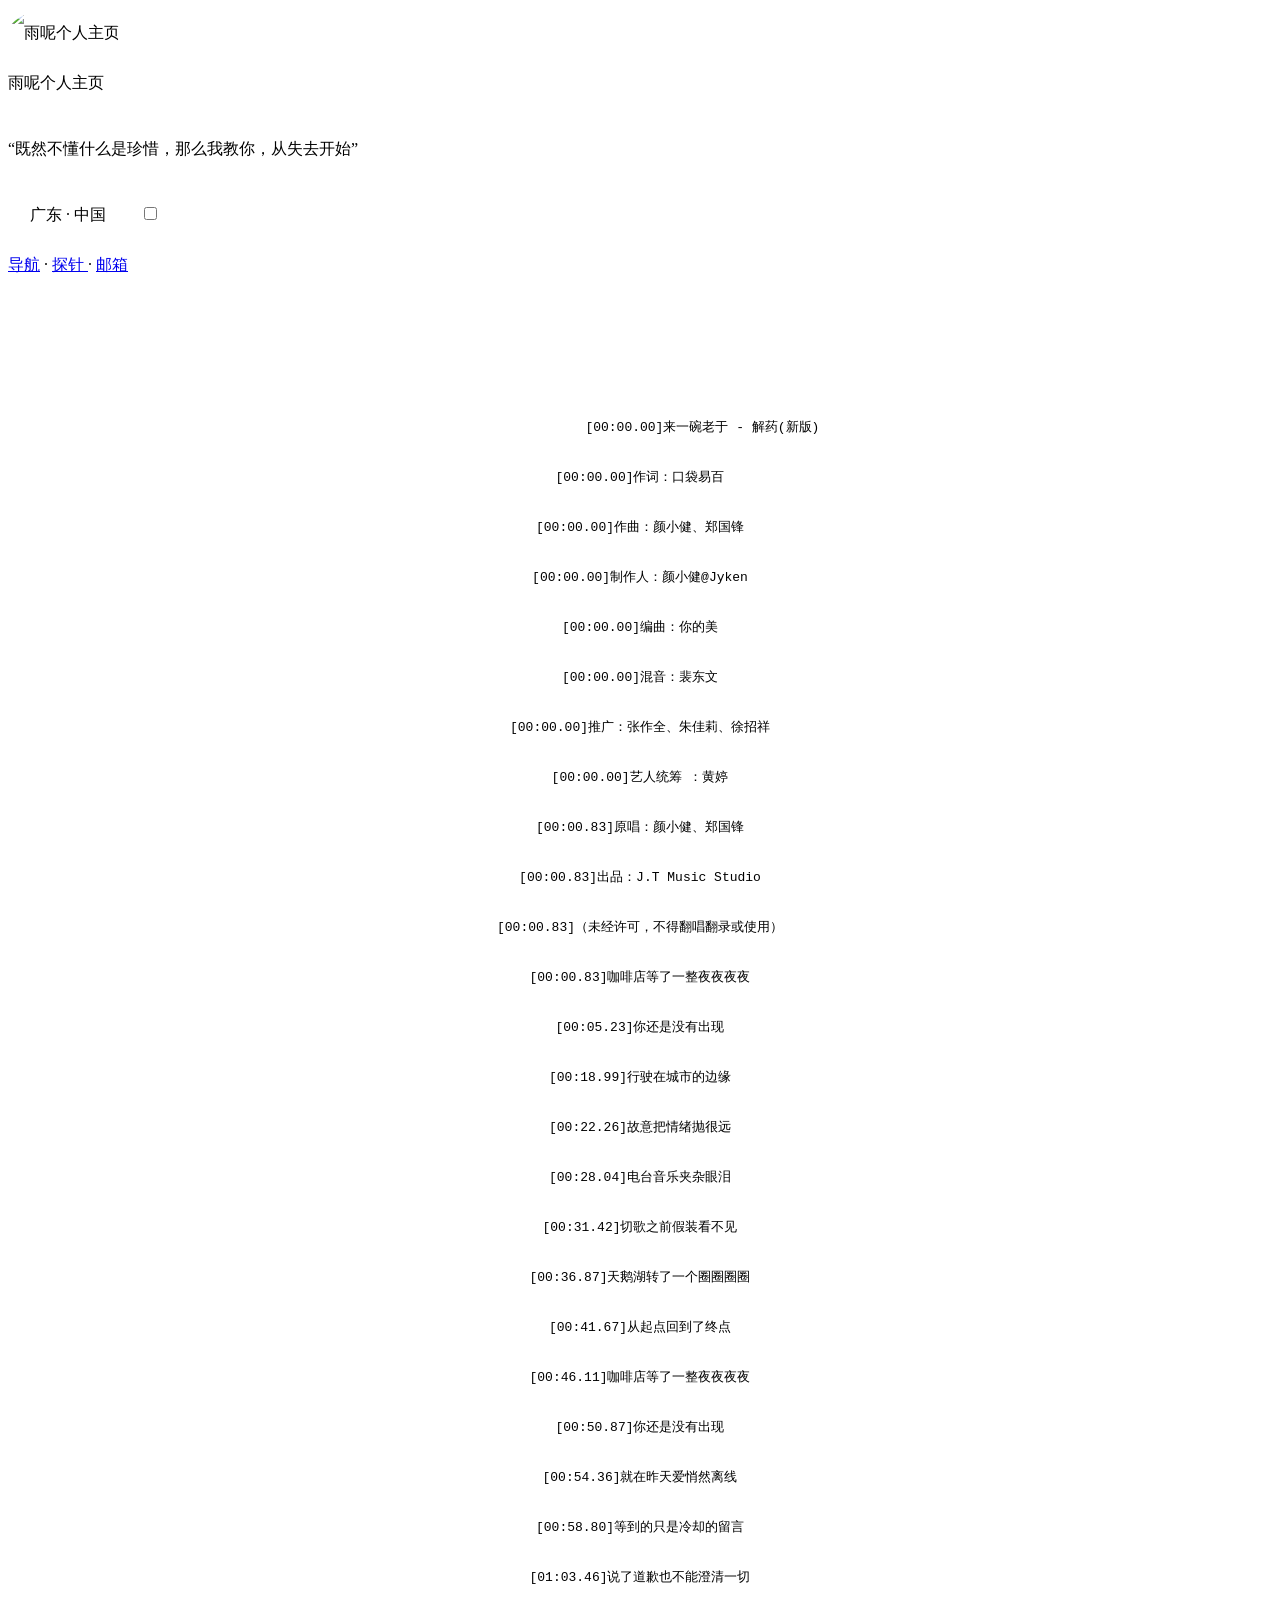
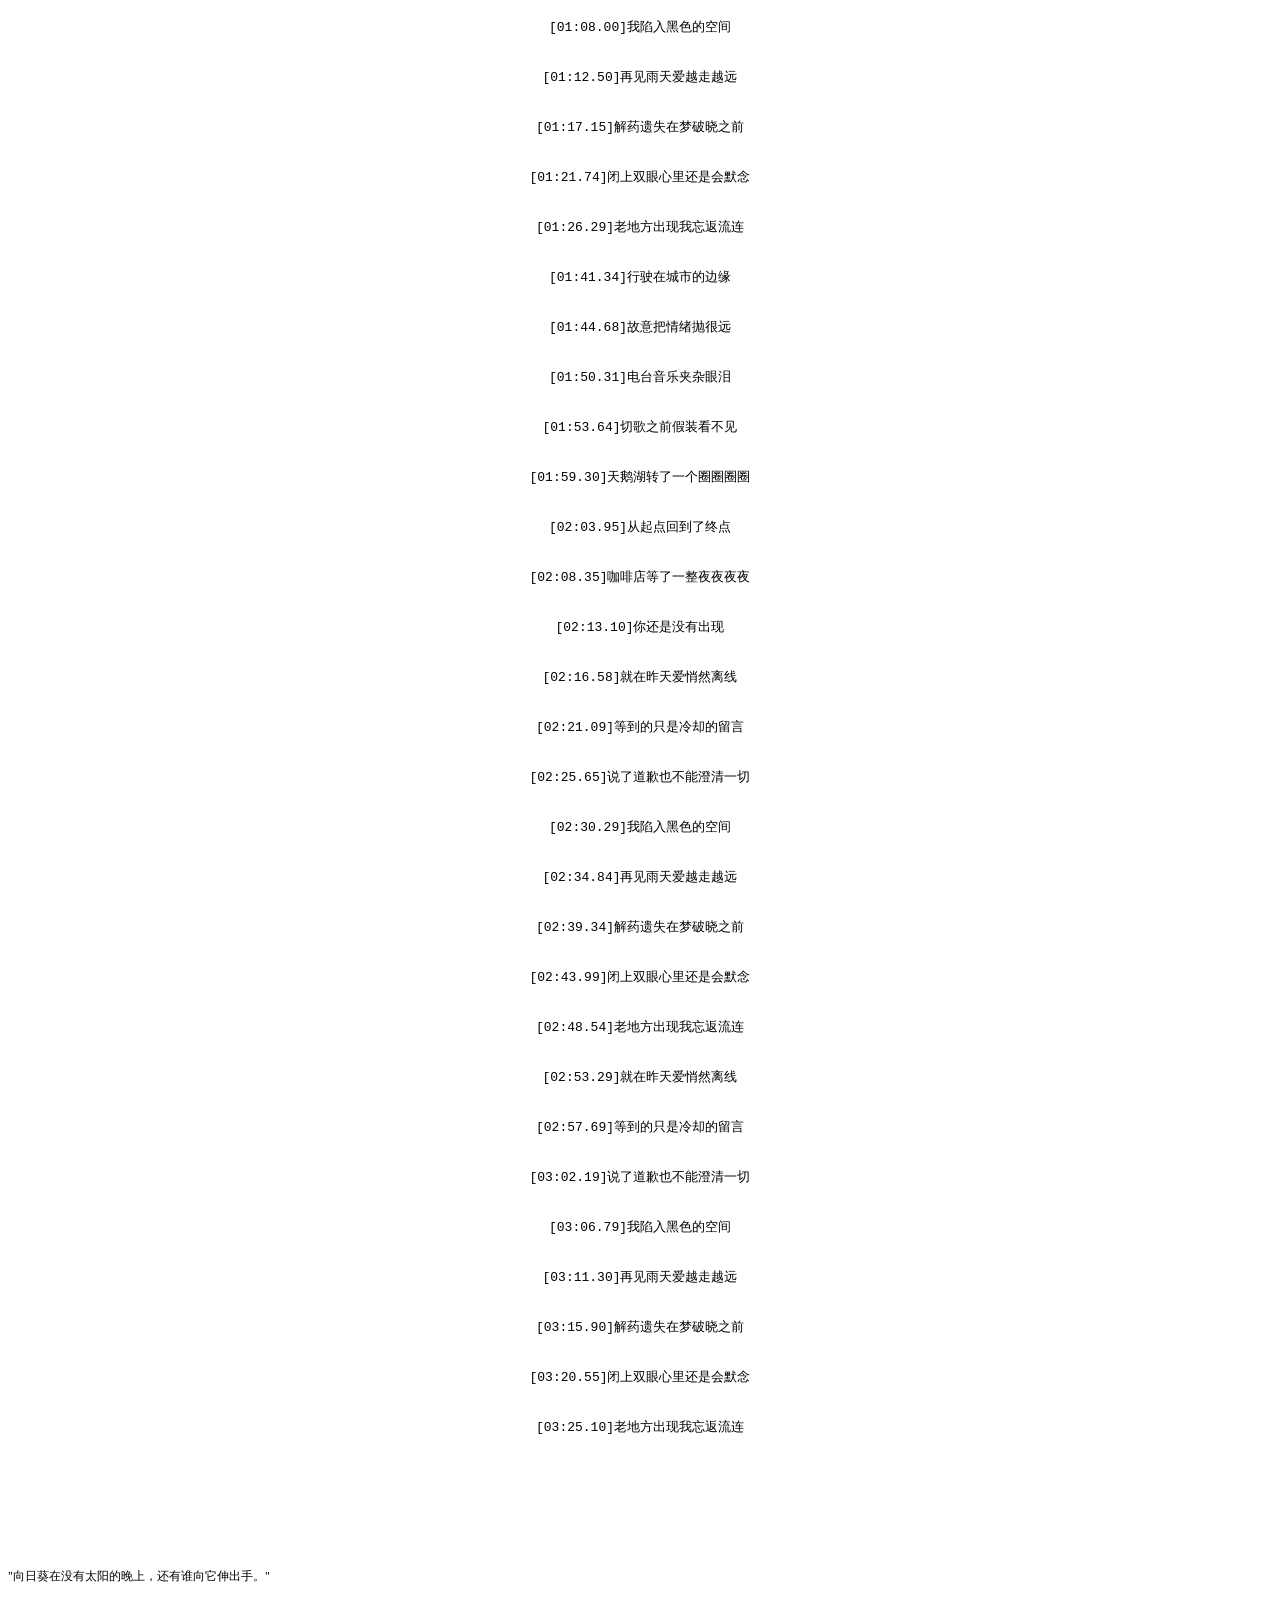
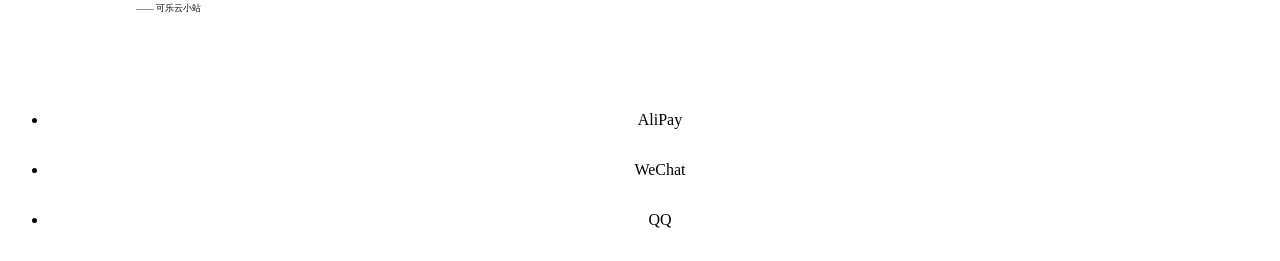
==== index.html @ 49af2681 "test" ====
<!DOCTYPE html>
<html lang="zh-CN" translate="no">
<head>
    <meta charset="utf-8">
    <meta name="viewport" content="initial-scale=0.9, maximum-scale=1.0, minimum-scale=0.9, user-scalable=0, width=device-width">
    <meta itemprop="name" content="雨呢个人主页">

    <meta itemprop="image" content="https://q1.qlogo.cn/headimg_dl?dst_uin=149749000&spec=100" />
    <meta name="description" itemprop="description" content="向日葵在没有太阳的晚上，还有谁向它伸出手。" />

    <script src="./jquery.3.3.1.min.js"></script>
    <script src="./script.js" type="text/javascript"></script>

    <link rel="apple-touch-icon" href="/logo.png">
    <link rel="shortcut icon" type="image/ico" href="/logo.png">

    <link rel="preconnect" href="https://clun.top" />
    <link rel="stylesheet" href="./style.css" media="screen" type="text/css">
    <link rel="bookmark" href="//fastly.jsdelivr.net/gh/cluntop/sh@main/logo.png">
    <link rel="apple-touch-icon" sizes="180x180" href="//fastly.jsdelivr.net/gh/cluntop/sh@main/logo.png">
    <!-- <link rel="shortcut icon" type="image/ico" href="//fastly.jsdelivr.net/gh/cluntop/sh@main/logo.ico"> -->

    <meta property="og:title" content="雨呢主页">
    <meta property="og:type" content="website">
    <meta property="og:image" content="./favicon.ico">
    <meta property="og:description" content="雨呢个人主页" />
    <meta property="og:image" content="//fastly.jsdelivr.net/gh/cluntop/sh@main/logo.png">
    <meta name="format-detection" content="telephone=no">
    <meta name="format-detection" content="date=no">
    <meta name="format-detection" content="address=no">
    <meta name="description" content="雨呢主页 - 雨呢个人主页.">
    <meta name="keywords" content="雨呢主页,雨呢个人主页,雨呢网盘 - 疯子社网盘 - 雨呢网盘,聚合大全,资源大全.">

    <script>
        $(document).ready(function () {
            var t1 = performance.now();
            if (typeof t1 != "undefined") { document.getElementById("time").innerHTML = " 页面加载耗时 " + Math.round(t1) + " 毫秒 "; }
        });
    </script>

<script>
    jQuery(document).ready(function() {
    var QRBox   =   $('#QRBox');
    var MainBox =   $('#MainBox');
    var AliPayQR    =   '/Tool/skm/zfbpay.png';
    var WeChanQR    =   '/Tool/skm/wxpay.png';
    var QQQR        =   "/Tool/skm/qqpay.png";



    function showQR(QR) {
        if (QR) {
            MainBox.css('background-image','url('+QR+')');
        }
        $('#DonateText,#donateBox,#github').addClass('blur');
        QRBox.fadeIn(300,function(argument) {
            MainBox.addClass('showQR');
        });
    }

    $('#donateBox>li').click(function(event) {
        var thisID  =   $(this).attr('id');
    if (thisID === 'AliPay') {
            showQR(AliPayQR);
        } else if (thisID === 'WeChat') {
            showQR(WeChanQR);
        } else if (thisID === 'QQ') {
            showQR(QQQR);

        }
    });

    MainBox.click(function(event) {
        MainBox.removeClass('showQR').addClass('hideQR');
        setTimeout (function(a) {
            QRBox.fadeOut(300,function(argument) {
                MainBox.removeClass('hideQR');
            });
            $('#DonateText,#donateBox,#github').removeClass('blur');
        },600);

    });
});
</script>


   <style>
        .zuobiao i {
            line-height: 1.8;
            margin-right: 6px;
            vertical-align: middle;
            background-image: url(./zuobiao.svg);
            background-size: 100%;
            width: 16px;
            height: 16px;
            display: inline-block;
            margin-top: -2px;
        }

    </style>
    <style>
     .user-warp img {
            width:70px;
            border-radius:100%;
           }

/*.dark-theme .user-warp img {
            width:70px;
            border-radius:100%;
            animation: light 5s ease-in-out infinite;
            transition: 0.5s;}*/



        @keyframes light {
 0%{box-shadow: 0 0 4px #f00;}
 25%{box-shadow: 0 0 5px #0f0;}
 50%{box-shadow: 0 0 4px #00f;}
 75%{box-shadow: 0 0 5px #0f0;}
 100%{box-shadow: 0 0 4px #f00;}
}
      </style>

    <meta charset="utf-8">
    <meta name="viewport" content="width=device-width, initial-scale=1">
    <meta name="referrer" content="same-origin">
    <meta name="generator" content="雨呢主页">
    <meta name="theme-color" content="#000000">
    <meta name="google" content="notranslate">


    <title>雨呢主页 |ヽ(´ω`)ﾉ☔️ | ◔‸◔? | </title>

</head>

<body>


<div class="wrapper">
<header>
    <nav class="navbar" id="mobile-toggle-theme">
        <div class="container"></div>
    </nav>

</header>

    <div class="main">

        <div class="container">
            <div class="intro" style=" line-height: 50px">
                <div class="user-warp img"><img src="//fastly.jsdelivr.net/gh/cluntop/sh@main/logo.png" alt="雨呢个人主页"></div>
                <div class="nickname">雨呢个人主页</div>
                <div class="description">
                    <p>“既然不懂什么是珍惜，那么我教你，从失去开始”</p>

                </div>


                <div class="zuobiao">
                    <i class="ico_map"></i>广东 · 中国
                    <span style="margin-left: 30px">
                            <input id="switch_default" type="checkbox" class="switch_default">
                            <label for="switch_default" class="toggleBtn"></label></span>
                </div>



                <div class="menu navbar-right links">

                    <!-- 获取页面列表 -->

                    <a class="menu-item" href="//www.clun.top">
                    导航</a> ·


                    <a href="//up.clun.top">
                      探针
                    </a> ·


                    <a href="mailto:clun@duck.com">
                      邮箱
                    </a>

                    <div id="time"></div>



<center>

<div id="header">
</div>
<div id="main">
    <div class="demo">



        <div id="player3" class="aplayer">
            <pre class="aplayer-lrc-content">


                [00:00.00]来一碗老于 - 解药(新版)
[00:00.00]作词：口袋易百
[00:00.00]作曲：颜小健、郑国锋
[00:00.00]制作人：颜小健@Jyken
[00:00.00]编曲：你的美
[00:00.00]混音：裴东文
[00:00.00]推广：张作全、朱佳莉、徐招祥
[00:00.00]艺人统筹 ：黄婷
[00:00.83]原唱：颜小健、郑国锋
[00:00.83]出品：J.T Music Studio
[00:00.83]（未经许可，不得翻唱翻录或使用）
[00:00.83]咖啡店等了一整夜夜夜夜
[00:05.23]你还是没有出现
[00:18.99]行驶在城市的边缘
[00:22.26]故意把情绪抛很远
[00:28.04]电台音乐夹杂眼泪
[00:31.42]切歌之前假装看不见
[00:36.87]天鹅湖转了一个圈圈圈圈
[00:41.67]从起点回到了终点
[00:46.11]咖啡店等了一整夜夜夜夜
[00:50.87]你还是没有出现
[00:54.36]就在昨天爱悄然离线
[00:58.80]等到的只是冷却的留言
[01:03.46]说了道歉也不能澄清一切
[01:08.00]我陷入黑色的空间
[01:12.50]再见雨天爱越走越远
[01:17.15]解药遗失在梦破晓之前
[01:21.74]闭上双眼心里还是会默念
[01:26.29]老地方出现我忘返流连
[01:41.34]行驶在城市的边缘
[01:44.68]故意把情绪抛很远
[01:50.31]电台音乐夹杂眼泪
[01:53.64]切歌之前假装看不见
[01:59.30]天鹅湖转了一个圈圈圈圈
[02:03.95]从起点回到了终点
[02:08.35]咖啡店等了一整夜夜夜夜
[02:13.10]你还是没有出现
[02:16.58]就在昨天爱悄然离线
[02:21.09]等到的只是冷却的留言
[02:25.65]说了道歉也不能澄清一切
[02:30.29]我陷入黑色的空间
[02:34.84]再见雨天爱越走越远
[02:39.34]解药遗失在梦破晓之前
[02:43.99]闭上双眼心里还是会默念
[02:48.54]老地方出现我忘返流连
[02:53.29]就在昨天爱悄然离线
[02:57.69]等到的只是冷却的留言
[03:02.19]说了道歉也不能澄清一切
[03:06.79]我陷入黑色的空间
[03:11.30]再见雨天爱越走越远
[03:15.90]解药遗失在梦破晓之前
[03:20.55]闭上双眼心里还是会默念
[03:25.10]老地方出现我忘返流连

            </pre>
        </div>
    </div>
</div>
<script>
    var ap3 = new APlayer({
        element: document.getElementById('player3'),//样式1
        narrow: false,
        autoplay: false,
        showlrc: true,
        music: {
            title: '解药(新版)',
            author: '来一碗老于',
            url: './bgm.mp3',
            pic: 'tm.png'
        }
    });
    ap3.init();
</script>

    </center>















    <!------------------------------------------------------------------------------------------->







    <!------------------------------------------------------------------------------------------->
                </div>
               <div style=" line-height: 20px;font-size: 9pt;">
                    <p>"向日葵在没有太阳的晚上，还有谁向它伸出手。"</p>
                        <p style="margin-left: 8rem;font-size: 8pt;"><small>—— 可乐云小站</small></p>


                </div>

        <br>
                 <center>
    <ul id="donateBox" class="list pos-f tr3">
        <li id="AliPay">AliPay</li>
        <li id="WeChat">WeChat</li>
        <li id="QQ">QQ</li>

    </ul>
    <div id="QRBox" class="pos-f left-100">
        <div id="MainBox"></div>
    </div>
</center>


            </div>


        </div>

</div>

<footer id="footer" class="footer">

         <div class="stars">
        <div class="star"></div>
        <div class="star"></div>
        <div class="star"></div>
        <div class="star"></div>
        <div class="star"></div>
        <div class="star"></div>
        <div class="star"></div>
        <div class="star"></div>
        <div class="star"></div>
        <div class="star"></div>
        <div class="star"></div>
        <div class="star"></div>
        <div class="star"></div>
        <div class="star"></div>
        <div class="star"></div>
        <div class="star"></div>
        <div class="star"></div>
        <div class="star"></div>
        <div class="star"></div>
        <div class="star"></div>
        <div class="star"></div>
        <div class="star"></div>
        <div class="star"></div>
        <div class="star"></div>
        <div class="star"></div>
        <div class="star"></div>
        <div class="star"></div>
        <div class="star"></div>
        <div class="star"></div>
        <div class="star"></div>
        <div class="star"></div>
        <div class="star"></div>
        <div class="star"></div>
        <div class="star"></div>
        <div class="star"></div>
        <div class="star"></div>
        <div class="star"></div>
        <div class="star"></div>
        <div class="star"></div>
        <div class="star"></div>
        <div class="star"></div>
        <div class="star"></div>
        <div class="star"></div>
        <div class="star"></div>
        <div class="star"></div>
        <div class="star"></div>
        <div class="star"></div>
        <div class="star"></div>
        <div class="star"></div>
        <div class="star"></div>
    </div>

        <!------------------------------------------------------------------------------------------->



</footer>
</div>

<!--
    <div id="root">
    <div id="time"></div>
    <a href="https://www.similarweb.com/zh/website/clun.top" target="linkg_blank" class="pointer">网站流量查询</a>
-->

</body>

</html>
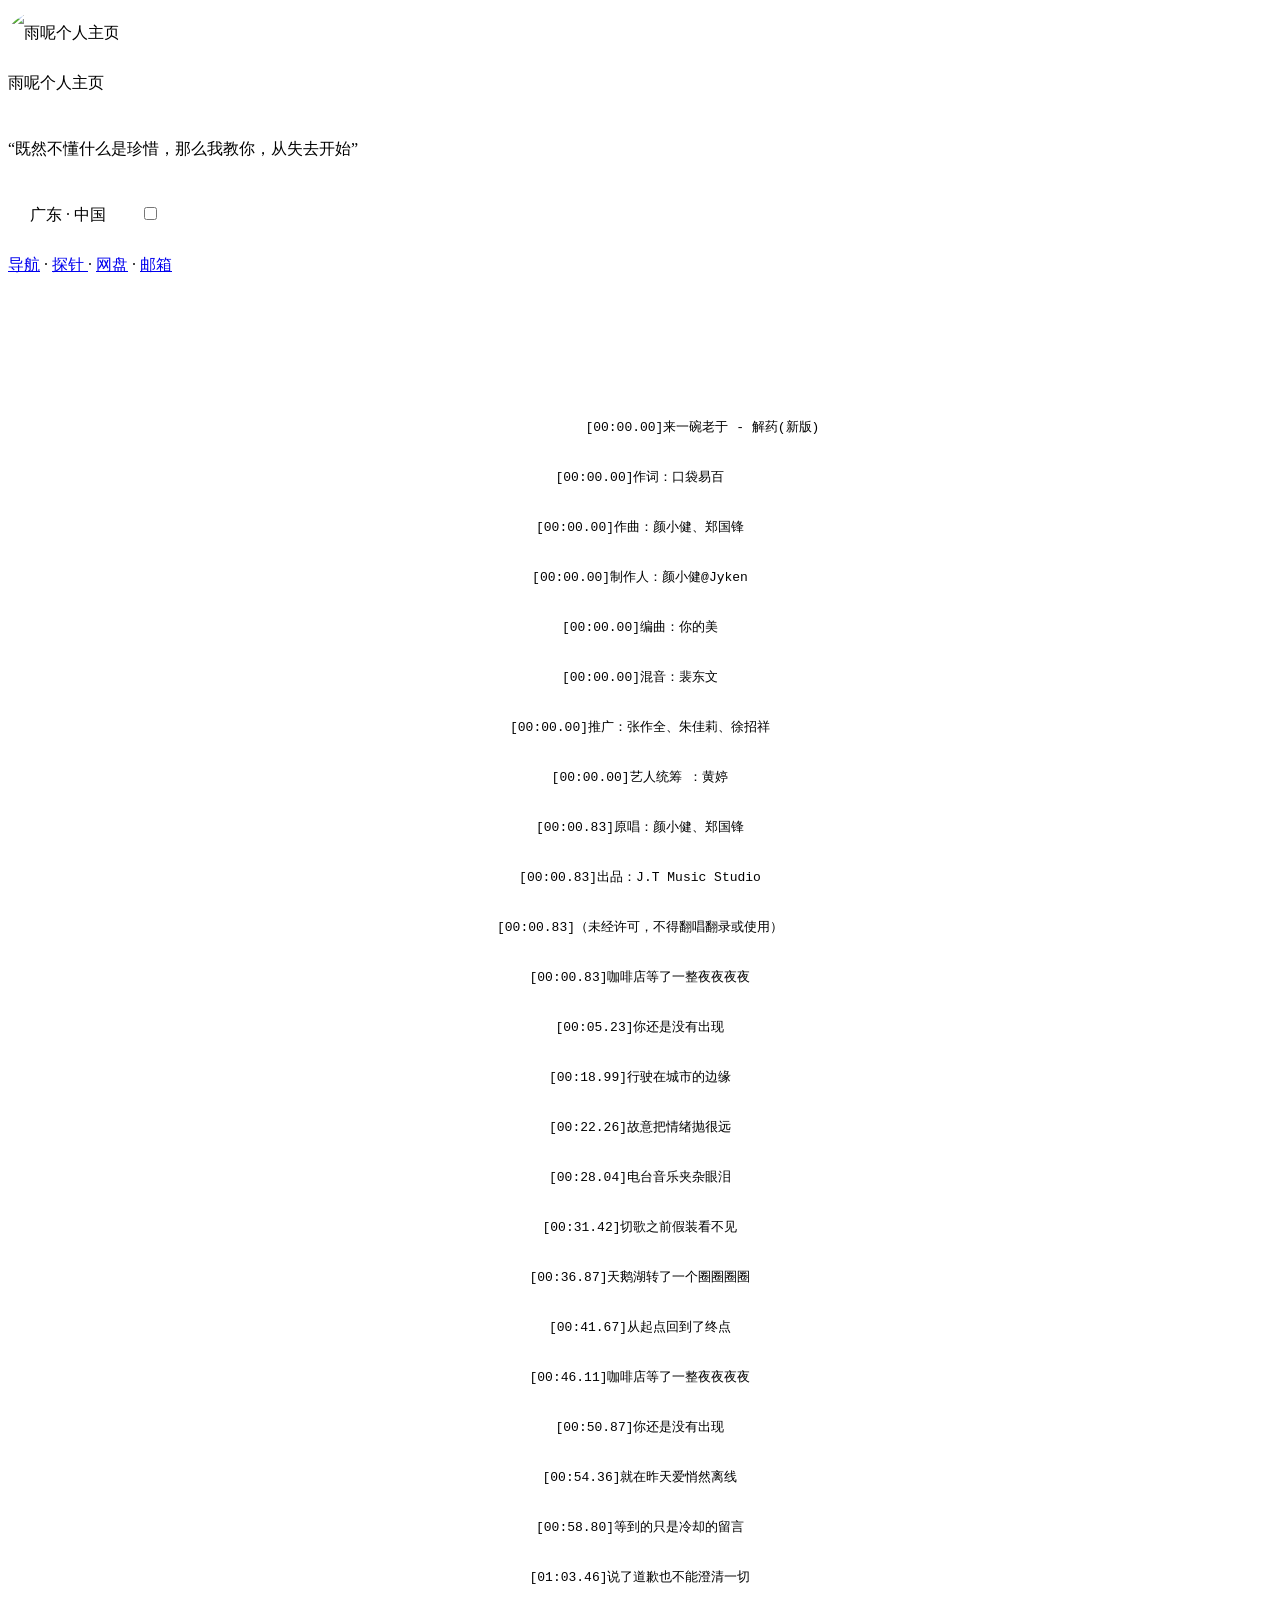
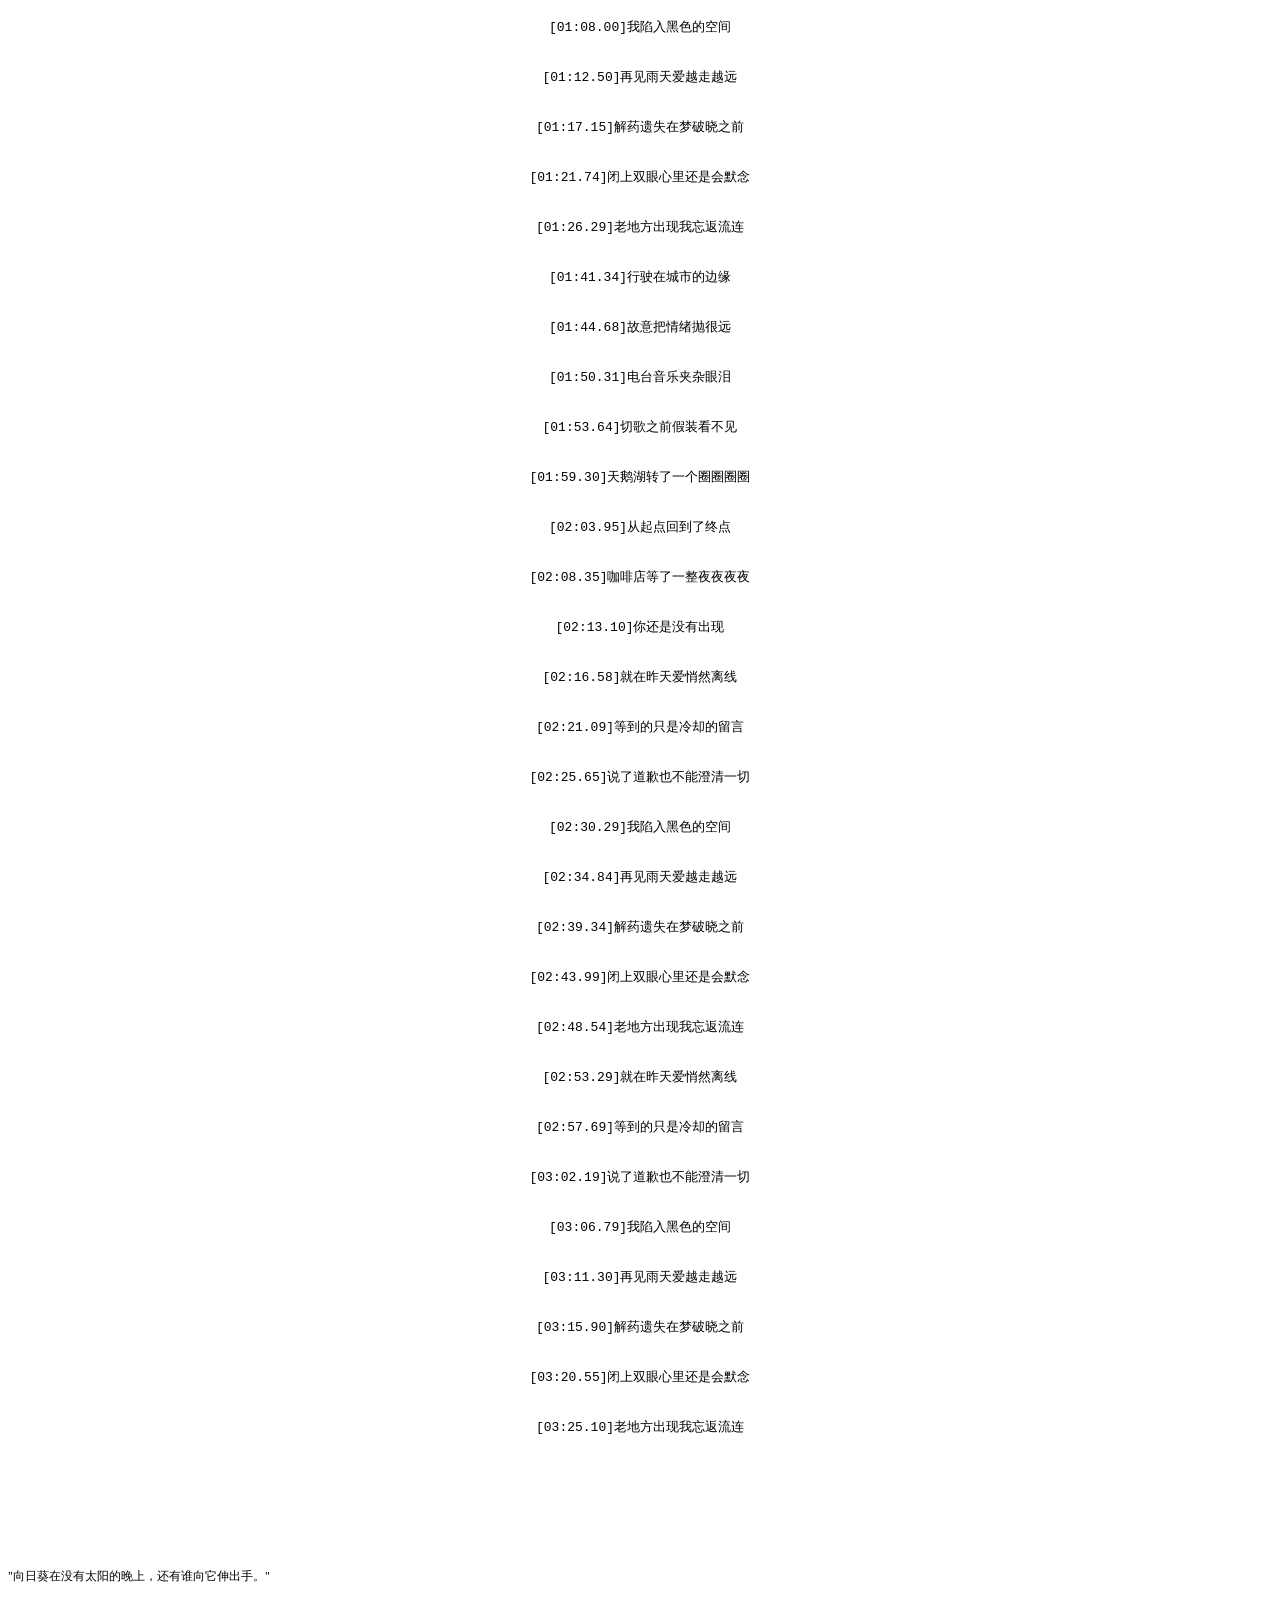
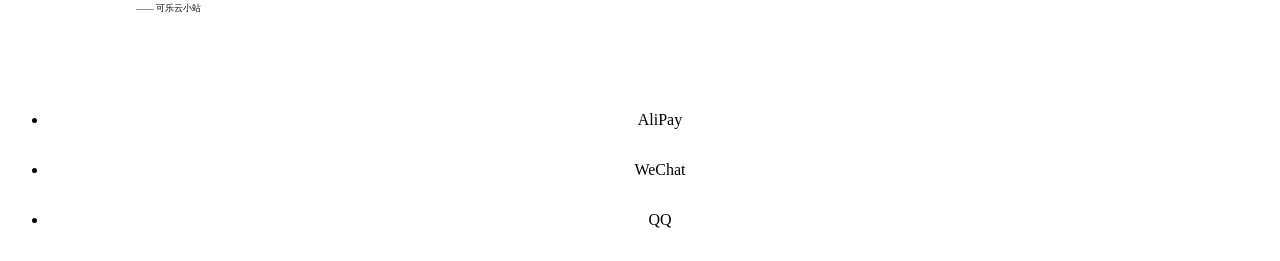
==== commit 4fb80096: "测试 1" ====
--- a/index.html
+++ b/index.html
@@ -45,7 +45,6 @@
     var AliPayQR    =   '/Tool/skm/zfbpay.png';
     var WeChanQR    =   '/Tool/skm/wxpay.png';
     var QQQR        =   "/Tool/skm/qqpay.png";
-
 
 
     function showQR(QR) {
@@ -176,6 +175,8 @@
                     <a href="//up.clun.top">
                       探针
                     </a> ·
+
+<a href="//pan.clun.top">网盘</a> ·
 
 
                     <a href="mailto:clun@duck.com">
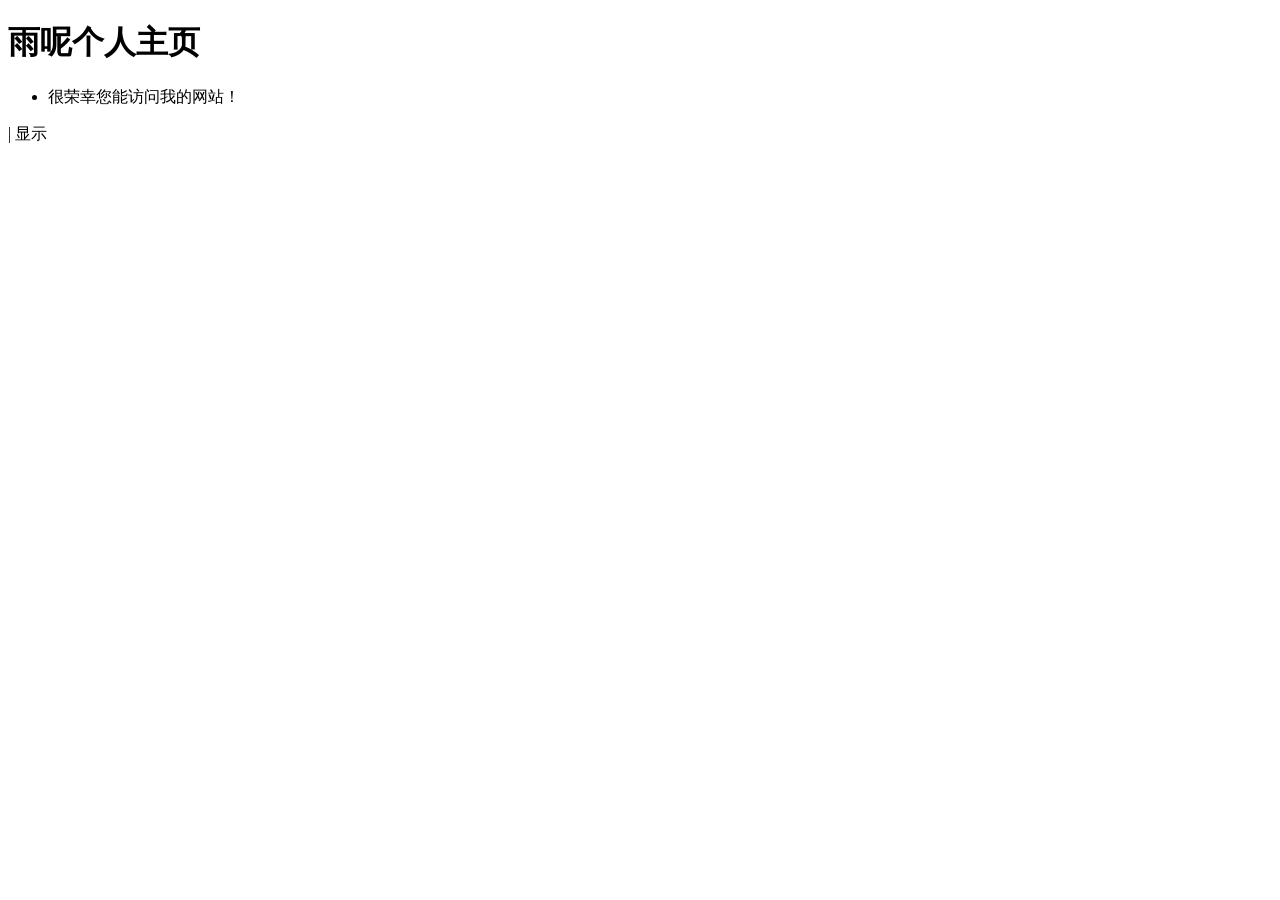
==== commit 140afb0c: "Merge branch 'cluntop:main' into main" ====
--- a/index.html
+++ b/index.html
@@ -1,401 +1,45 @@
 <!DOCTYPE html>
-<html lang="zh-CN" translate="no">
+<html lang="zh-CN">
+
 <head>
-    <meta charset="utf-8">
-    <meta name="viewport" content="initial-scale=0.9, maximum-scale=1.0, minimum-scale=0.9, user-scalable=0, width=device-width">
-    <meta itemprop="name" content="雨呢个人主页">
 
-    <meta itemprop="image" content="https://q1.qlogo.cn/headimg_dl?dst_uin=149749000&spec=100" />
-    <meta name="description" itemprop="description" content="向日葵在没有太阳的晚上，还有谁向它伸出手。" />
+    <meta charset="UTF-8">
+    <meta name="viewport" content="width=device-width, initial-scale=1">
+    <title>雨呢个人主页,雨呢主页,TVBox,接口</title>
 
-    <script src="./jquery.3.3.1.min.js"></script>
-    <script src="./script.js" type="text/javascript"></script>
+    <link rel="preload" href="./js/index.css" as="style" onload="this.onload=null;this.rel='stylesheet'">
+    <noscript><link rel="stylesheet" type="text/css" href="./js/index.css" as="style"></noscript>
+    <link rel="icon" type="image/ico" href="//gh.clun.top/gh/cluntop/sh@main/img/logo.png">
 
-    <link rel="apple-touch-icon" href="/logo.png">
-    <link rel="shortcut icon" type="image/ico" href="/logo.png">
+    <meta name="keywords" content="雨呢主页,雨呢个人主页,雨呢网盘,疯子社网盘,聚合大全,资源大全,TVBox,接口">
+    <meta name="description" content="雨呢主页 - 雨呢个人主页.">
 
-    <link rel="preconnect" href="https://clun.top" />
-    <link rel="stylesheet" href="./style.css" media="screen" type="text/css">
-    <link rel="bookmark" href="//fastly.jsdelivr.net/gh/cluntop/sh@main/logo.png">
-    <link rel="apple-touch-icon" sizes="180x180" href="//fastly.jsdelivr.net/gh/cluntop/sh@main/logo.png">
-    <!-- <link rel="shortcut icon" type="image/ico" href="//fastly.jsdelivr.net/gh/cluntop/sh@main/logo.ico"> -->
+    <meta property="og:title" content="雨呢主页 - TVBox 接口">
+    <meta property="og:type" content="profile">
+    <meta property="og:description" content="雨呢个人主页,雨呢主页,TVBox,接口" />
+    <meta property="og:image" content="//gh.clun.top/gh/cluntop/sh@main/img/logo.png">
+    <meta property="og:url" content="https://clun.top/">
+    <meta property="og:locale" content="zh-CN">
 
-    <meta property="og:title" content="雨呢主页">
-    <meta property="og:type" content="website">
-    <meta property="og:image" content="./favicon.ico">
-    <meta property="og:description" content="雨呢个人主页" />
-    <meta property="og:image" content="//fastly.jsdelivr.net/gh/cluntop/sh@main/logo.png">
-    <meta name="format-detection" content="telephone=no">
-    <meta name="format-detection" content="date=no">
-    <meta name="format-detection" content="address=no">
-    <meta name="description" content="雨呢主页 - 雨呢个人主页.">
-    <meta name="keywords" content="雨呢主页,雨呢个人主页,雨呢网盘 - 疯子社网盘 - 雨呢网盘,聚合大全,资源大全.">
-
-    <script>
-        $(document).ready(function () {
-            var t1 = performance.now();
-            if (typeof t1 != "undefined") { document.getElementById("time").innerHTML = " 页面加载耗时 " + Math.round(t1) + " 毫秒 "; }
-        });
-    </script>
-
-<script>
-    jQuery(document).ready(function() {
-    var QRBox   =   $('#QRBox');
-    var MainBox =   $('#MainBox');
-    var AliPayQR    =   '/Tool/skm/zfbpay.png';
-    var WeChanQR    =   '/Tool/skm/wxpay.png';
-    var QQQR        =   "/Tool/skm/qqpay.png";
-
-
-    function showQR(QR) {
-        if (QR) {
-            MainBox.css('background-image','url('+QR+')');
-        }
-        $('#DonateText,#donateBox,#github').addClass('blur');
-        QRBox.fadeIn(300,function(argument) {
-            MainBox.addClass('showQR');
-        });
-    }
-
-    $('#donateBox>li').click(function(event) {
-        var thisID  =   $(this).attr('id');
-    if (thisID === 'AliPay') {
-            showQR(AliPayQR);
-        } else if (thisID === 'WeChat') {
-            showQR(WeChanQR);
-        } else if (thisID === 'QQ') {
-            showQR(QQQR);
-
-        }
-    });
-
-    MainBox.click(function(event) {
-        MainBox.removeClass('showQR').addClass('hideQR');
-        setTimeout (function(a) {
-            QRBox.fadeOut(300,function(argument) {
-                MainBox.removeClass('hideQR');
-            });
-            $('#DonateText,#donateBox,#github').removeClass('blur');
-        },600);
-
-    });
-});
-</script>
-
-
-   <style>
-        .zuobiao i {
-            line-height: 1.8;
-            margin-right: 6px;
-            vertical-align: middle;
-            background-image: url(./zuobiao.svg);
-            background-size: 100%;
-            width: 16px;
-            height: 16px;
-            display: inline-block;
-            margin-top: -2px;
-        }
-
-    </style>
-    <style>
-     .user-warp img {
-            width:70px;
-            border-radius:100%;
-           }
-
-/*.dark-theme .user-warp img {
-            width:70px;
-            border-radius:100%;
-            animation: light 5s ease-in-out infinite;
-            transition: 0.5s;}*/
-
-
-
-        @keyframes light {
- 0%{box-shadow: 0 0 4px #f00;}
- 25%{box-shadow: 0 0 5px #0f0;}
- 50%{box-shadow: 0 0 4px #00f;}
- 75%{box-shadow: 0 0 5px #0f0;}
- 100%{box-shadow: 0 0 4px #f00;}
-}
-      </style>
-
-    <meta charset="utf-8">
-    <meta name="viewport" content="width=device-width, initial-scale=1">
-    <meta name="referrer" content="same-origin">
-    <meta name="generator" content="雨呢主页">
-    <meta name="theme-color" content="#000000">
-    <meta name="google" content="notranslate">
-
-
-    <title>雨呢主页 |ヽ(´ω`)ﾉ☔️ | ◔‸◔? | </title>
+    <script src="./js/jquery.min.js" charset="utf-8"></script>
+    <script src="./js/marked.min.js" charset="utf-8"></script>
+    <script src="./js/index.min.js" charset="utf-8"></script>
+    <script src="./js/marked.js" charset="utf-8"></script>
 
 </head>
 
 <body>
+    <div class="container">
 
-
-<div class="wrapper">
-<header>
-    <nav class="navbar" id="mobile-toggle-theme">
-        <div class="container"></div>
-    </nav>
-
-</header>
-
-    <div class="main">
-
-        <div class="container">
-            <div class="intro" style=" line-height: 50px">
-                <div class="user-warp img"><img src="//fastly.jsdelivr.net/gh/cluntop/sh@main/logo.png" alt="雨呢个人主页"></div>
-                <div class="nickname">雨呢个人主页</div>
-                <div class="description">
-                    <p>“既然不懂什么是珍惜，那么我教你，从失去开始”</p>
-
-                </div>
-
-
-                <div class="zuobiao">
-                    <i class="ico_map"></i>广东 · 中国
-                    <span style="margin-left: 30px">
-                            <input id="switch_default" type="checkbox" class="switch_default">
-                            <label for="switch_default" class="toggleBtn"></label></span>
-                </div>
-
-
-
-                <div class="menu navbar-right links">
-
-                    <!-- 获取页面列表 -->
-
-                    <a class="menu-item" href="//www.clun.top">
-                    导航</a> ·
-
-
-                    <a href="//up.clun.top">
-                      探针
-                    </a> ·
-
-<a href="//pan.clun.top">网盘</a> ·
-
-
-                    <a href="mailto:clun@duck.com">
-                      邮箱
-                    </a>
-
-                    <div id="time"></div>
-
-
-
-<center>
-
-<div id="header">
-</div>
-<div id="main">
-    <div class="demo">
-
-
-
-        <div id="player3" class="aplayer">
-            <pre class="aplayer-lrc-content">
-
-
-                [00:00.00]来一碗老于 - 解药(新版)
-[00:00.00]作词：口袋易百
-[00:00.00]作曲：颜小健、郑国锋
-[00:00.00]制作人：颜小健@Jyken
-[00:00.00]编曲：你的美
-[00:00.00]混音：裴东文
-[00:00.00]推广：张作全、朱佳莉、徐招祥
-[00:00.00]艺人统筹 ：黄婷
-[00:00.83]原唱：颜小健、郑国锋
-[00:00.83]出品：J.T Music Studio
-[00:00.83]（未经许可，不得翻唱翻录或使用）
-[00:00.83]咖啡店等了一整夜夜夜夜
-[00:05.23]你还是没有出现
-[00:18.99]行驶在城市的边缘
-[00:22.26]故意把情绪抛很远
-[00:28.04]电台音乐夹杂眼泪
-[00:31.42]切歌之前假装看不见
-[00:36.87]天鹅湖转了一个圈圈圈圈
-[00:41.67]从起点回到了终点
-[00:46.11]咖啡店等了一整夜夜夜夜
-[00:50.87]你还是没有出现
-[00:54.36]就在昨天爱悄然离线
-[00:58.80]等到的只是冷却的留言
-[01:03.46]说了道歉也不能澄清一切
-[01:08.00]我陷入黑色的空间
-[01:12.50]再见雨天爱越走越远
-[01:17.15]解药遗失在梦破晓之前
-[01:21.74]闭上双眼心里还是会默念
-[01:26.29]老地方出现我忘返流连
-[01:41.34]行驶在城市的边缘
-[01:44.68]故意把情绪抛很远
-[01:50.31]电台音乐夹杂眼泪
-[01:53.64]切歌之前假装看不见
-[01:59.30]天鹅湖转了一个圈圈圈圈
-[02:03.95]从起点回到了终点
-[02:08.35]咖啡店等了一整夜夜夜夜
-[02:13.10]你还是没有出现
-[02:16.58]就在昨天爱悄然离线
-[02:21.09]等到的只是冷却的留言
-[02:25.65]说了道歉也不能澄清一切
-[02:30.29]我陷入黑色的空间
-[02:34.84]再见雨天爱越走越远
-[02:39.34]解药遗失在梦破晓之前
-[02:43.99]闭上双眼心里还是会默念
-[02:48.54]老地方出现我忘返流连
-[02:53.29]就在昨天爱悄然离线
-[02:57.69]等到的只是冷却的留言
-[03:02.19]说了道歉也不能澄清一切
-[03:06.79]我陷入黑色的空间
-[03:11.30]再见雨天爱越走越远
-[03:15.90]解药遗失在梦破晓之前
-[03:20.55]闭上双眼心里还是会默念
-[03:25.10]老地方出现我忘返流连
-
-            </pre>
-        </div>
+        <h1>雨呢个人主页</h1>
+        <ul>
+            <li>很荣幸您能访问我的网站！</li>
+            <div id="markdown"></div>
+        </ul>
+        <p>
+            <a id="time"></a> | <a id="cfs">显示</a>
+        </p>
     </div>
-</div>
-<script>
-    var ap3 = new APlayer({
-        element: document.getElementById('player3'),//样式1
-        narrow: false,
-        autoplay: false,
-        showlrc: true,
-        music: {
-            title: '解药(新版)',
-            author: '来一碗老于',
-            url: './bgm.mp3',
-            pic: 'tm.png'
-        }
-    });
-    ap3.init();
-</script>
-
-    </center>
-
-
-
-
-
-
-
-
-
-
-
-
-
-
-
-    <!------------------------------------------------------------------------------------------->
-
-
-
-
-
-
-
-    <!------------------------------------------------------------------------------------------->
-                </div>
-               <div style=" line-height: 20px;font-size: 9pt;">
-                    <p>"向日葵在没有太阳的晚上，还有谁向它伸出手。"</p>
-                        <p style="margin-left: 8rem;font-size: 8pt;"><small>—— 可乐云小站</small></p>
-
-
-                </div>
-
-        <br>
-                 <center>
-    <ul id="donateBox" class="list pos-f tr3">
-        <li id="AliPay">AliPay</li>
-        <li id="WeChat">WeChat</li>
-        <li id="QQ">QQ</li>
-
-    </ul>
-    <div id="QRBox" class="pos-f left-100">
-        <div id="MainBox"></div>
-    </div>
-</center>
-
-
-            </div>
-
-
-        </div>
-
-</div>
-
-<footer id="footer" class="footer">
-
-         <div class="stars">
-        <div class="star"></div>
-        <div class="star"></div>
-        <div class="star"></div>
-        <div class="star"></div>
-        <div class="star"></div>
-        <div class="star"></div>
-        <div class="star"></div>
-        <div class="star"></div>
-        <div class="star"></div>
-        <div class="star"></div>
-        <div class="star"></div>
-        <div class="star"></div>
-        <div class="star"></div>
-        <div class="star"></div>
-        <div class="star"></div>
-        <div class="star"></div>
-        <div class="star"></div>
-        <div class="star"></div>
-        <div class="star"></div>
-        <div class="star"></div>
-        <div class="star"></div>
-        <div class="star"></div>
-        <div class="star"></div>
-        <div class="star"></div>
-        <div class="star"></div>
-        <div class="star"></div>
-        <div class="star"></div>
-        <div class="star"></div>
-        <div class="star"></div>
-        <div class="star"></div>
-        <div class="star"></div>
-        <div class="star"></div>
-        <div class="star"></div>
-        <div class="star"></div>
-        <div class="star"></div>
-        <div class="star"></div>
-        <div class="star"></div>
-        <div class="star"></div>
-        <div class="star"></div>
-        <div class="star"></div>
-        <div class="star"></div>
-        <div class="star"></div>
-        <div class="star"></div>
-        <div class="star"></div>
-        <div class="star"></div>
-        <div class="star"></div>
-        <div class="star"></div>
-        <div class="star"></div>
-        <div class="star"></div>
-        <div class="star"></div>
-    </div>
-
-        <!------------------------------------------------------------------------------------------->
-
-
-
-</footer>
-</div>
-
-<!--
-    <div id="root">
-    <div id="time"></div>
-    <a href="https://www.similarweb.com/zh/website/clun.top" target="linkg_blank" class="pointer">网站流量查询</a>
--->
-
 </body>
 
 </html>
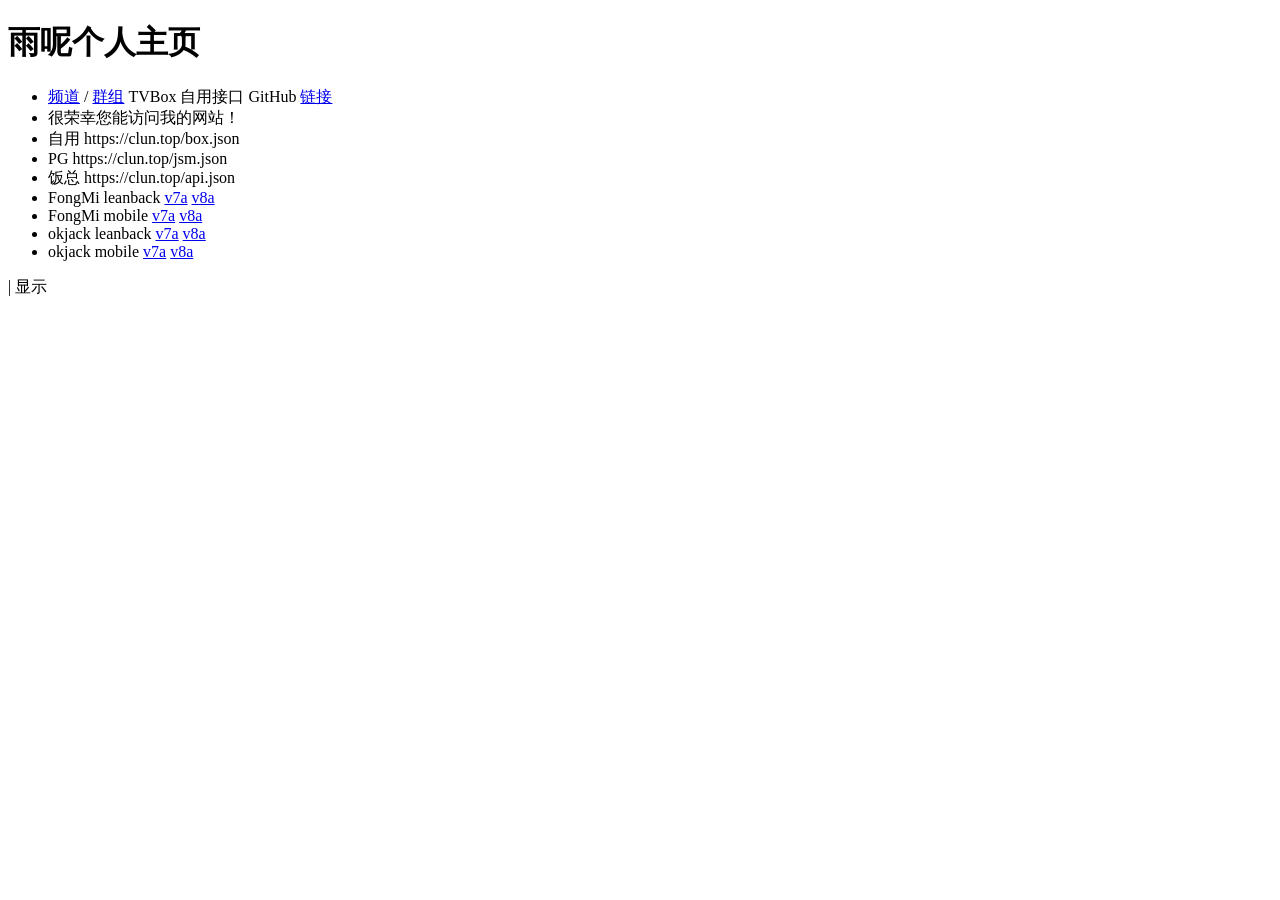
==== commit d0b1c154: "Update index Add OK Movie and TV download links Fix html missing a </li> code" ====
--- a/index.html
+++ b/index.html
@@ -3,43 +3,65 @@
 
 <head>
 
-    <meta charset="UTF-8">
-    <meta name="viewport" content="width=device-width, initial-scale=1">
-    <title>雨呢个人主页,雨呢主页,TVBox,接口</title>
+	<meta charset="UTF-8">
+	<meta name="viewport" content="width=device-width, initial-scale=1.0">
+	<title>雨呢主页,TVBox,接口</title>
 
-    <link rel="preload" href="./js/index.css" as="style" onload="this.onload=null;this.rel='stylesheet'">
-    <noscript><link rel="stylesheet" type="text/css" href="./js/index.css" as="style"></noscript>
-    <link rel="icon" type="image/ico" href="//gh.clun.top/gh/cluntop/sh@main/img/logo.png">
+	<link rel="stylesheet" type="text/css" href="./js/index.css" as="style">
+	<link rel="icon" type="image/ico" href="./img/logo.png">
 
-    <meta name="keywords" content="雨呢主页,雨呢个人主页,雨呢网盘,疯子社网盘,聚合大全,资源大全,TVBox,接口">
-    <meta name="description" content="雨呢主页 - 雨呢个人主页.">
+	<meta name="keywords" content="雨呢主页,雨呢个人主页,雨呢网盘,疯子社网盘,聚合大全,资源大全,TVBox,接口">
+	<meta name="description" content="雨呢主页 - 雨呢个人主页.">
 
-    <meta property="og:title" content="雨呢主页 - TVBox 接口">
-    <meta property="og:type" content="profile">
-    <meta property="og:description" content="雨呢个人主页,雨呢主页,TVBox,接口" />
-    <meta property="og:image" content="//gh.clun.top/gh/cluntop/sh@main/img/logo.png">
-    <meta property="og:url" content="https://clun.top/">
-    <meta property="og:locale" content="zh-CN">
+	<meta property="og:title" content="雨呢主页 - TVBox 接口">
+	<meta property="og:type" content="profile">
+	<meta property="og:description" content="雨呢个人主页,雨呢主页,TVBox,接口" />
+	<meta property="og:image" content="./img/logo.png">
+	<meta property="og:url" content="https://clun.top/">
+	<meta property="og:locale" content="zh-CN">
 
-    <script src="./js/jquery.min.js" charset="utf-8"></script>
-    <script src="./js/marked.min.js" charset="utf-8"></script>
-    <script src="./js/index.min.js" charset="utf-8"></script>
-    <script src="./js/marked.js" charset="utf-8"></script>
+	<script src="./js/jquery.min.js" charset="utf-8"></script>
+	<script src="./js/index.min.js" charset="utf-8"></script>
+	<!-- <script src="./js/marked.min.js" charset="utf-8"></script> -->
+	<!-- <script src="./js/marked.js" charset="utf-8"></script> -->
+	<!-- <div id="markdown"></div> -->
 
 </head>
 
 <body>
-    <div class="container">
+	<div class="container">
 
-        <h1>雨呢个人主页</h1>
-        <ul>
-            <li>很荣幸您能访问我的网站！</li>
-            <div id="markdown"></div>
-        </ul>
-        <p>
-            <a id="time"></a> | <a id="cfs">显示</a>
-        </p>
-    </div>
+		<h1>雨呢个人主页</h1>
+		<ul>
+			<li><a href="https://t.me/clun_tz" style="" target="_blank">频道</a> /
+				<a href="https://t.me/clun_top" style="" target="_blank">群组</a> TVBox 自用接口 GitHub
+				<a href="https://github.com/cluntop/tvbox" style="" target="_blank">链接</a>
+			</li>
+			<li>很荣幸您能访问我的网站！</li>
+			<li>自用 https://clun.top/box.json</li>
+			<li>PG https://clun.top/jsm.json</li>
+			<li>饭总 https://clun.top/api.json</li>
+			<li>FongMi leanback
+				<a href="https://gh.clun.top/raw.githubusercontent.com/FongMi/Release/refs/heads/fongmi/apk/release/leanback-armeabi_v7a.apk" target="_blank">v7a</a>
+				<a href="https://gh.clun.top/raw.githubusercontent.com/FongMi/Release/refs/heads/fongmi/apk/release/leanback-arm64_v8a.apk" target="_blank">v8a</a>
+			</li>
+			<li>FongMi mobile
+				<a href="https://gh.clun.top/raw.githubusercontent.com/FongMi/Release/refs/heads/fongmi/apk/release/mobile-armeabi_v7a.apk" target="_blank">v7a</a>
+				<a href="https://gh.clun.top/raw.githubusercontent.com/FongMi/Release/refs/heads/fongmi/apk/release/leanback-arm64_v8a.apk" target="_blank">v8a</a>
+			</li>
+			<li>okjack leanback
+				<a href="https://gh.clun.top/raw.githubusercontent.com/FongMi/Release/refs/heads/okjack/apk/release/leanback-armeabi_v7a.apk" target="_blank">v7a</a>
+				<a href="https://gh.clun.top/raw.githubusercontent.com/FongMi/Release/refs/heads/okjack/apk/release/leanback-arm64_v8a.apk" target="_blank">v8a</a>
+			</li>
+			<li>okjack mobile
+				<a href="https://gh.clun.top/raw.githubusercontent.com/FongMi/Release/refs/heads/okjack/apk/release/mobile-armeabi_v7a.apk" target="_blank">v7a</a>
+				<a href="https://gh.clun.top/raw.githubusercontent.com/FongMi/Release/refs/heads/okjack/apk/release/mobile-arm64_v8a.apk" target="_blank">v8a</a>
+			</li>
+		</ul>
+		<p>
+			<a id="time"></a> | <a id="cfs">显示</a>
+		</p>
+	</div>
 </body>
 
 </html>
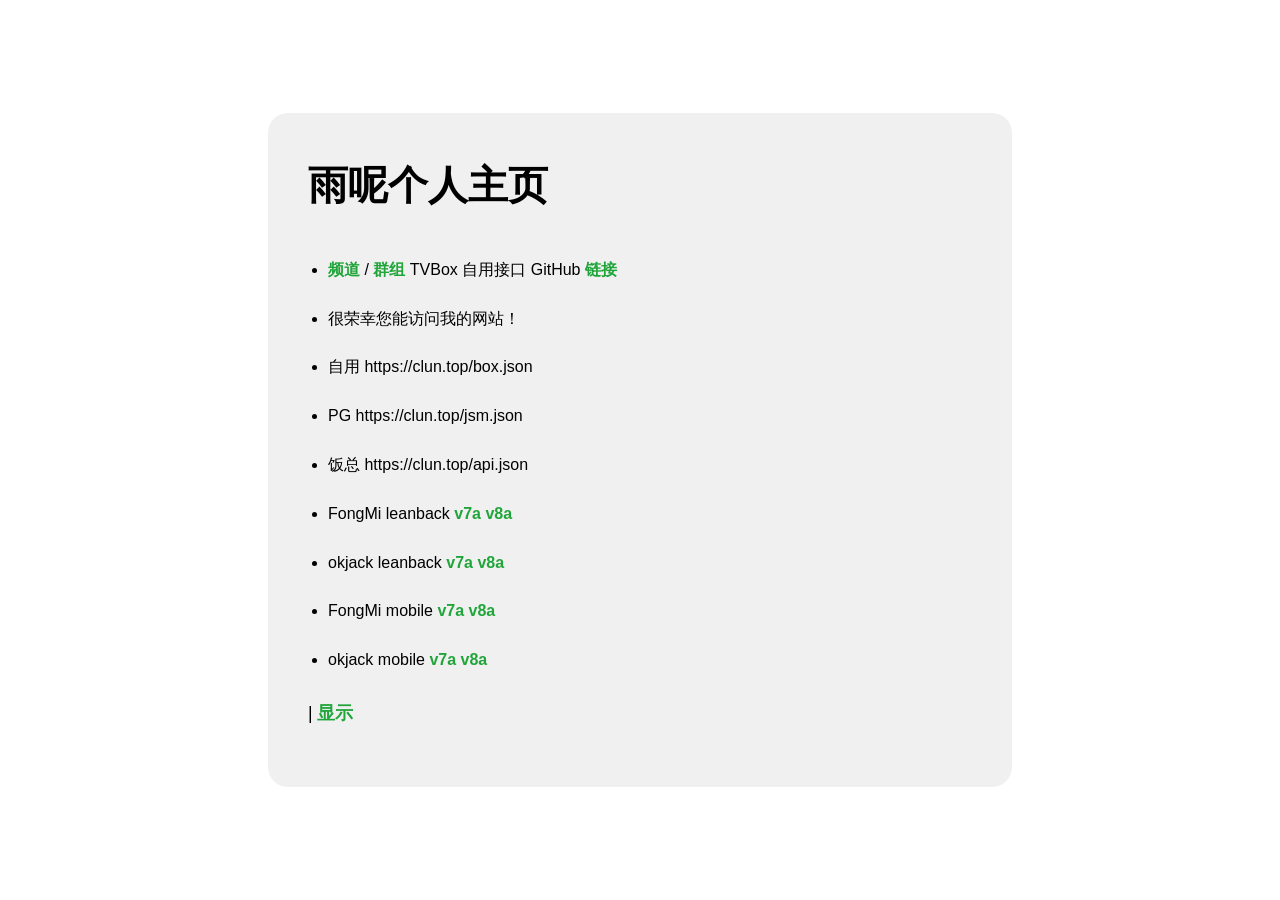
==== commit e88934b0: "Merge branch 'cluntop:main' into main" ====
--- a/index.html
+++ b/index.html
@@ -15,7 +15,7 @@
 
 	<meta property="og:title" content="雨呢主页 - TVBox 接口">
 	<meta property="og:type" content="profile">
-	<meta property="og:description" content="雨呢个人主页,雨呢主页,TVBox,接口" />
+	<meta property="og:description" content="雨呢个人主页,TVBox,接口" />
 	<meta property="og:image" content="./img/logo.png">
 	<meta property="og:url" content="https://clun.top/">
 	<meta property="og:locale" content="zh-CN">
@@ -45,13 +45,13 @@
 				<a href="https://gh.clun.top/raw.githubusercontent.com/FongMi/Release/refs/heads/fongmi/apk/release/leanback-armeabi_v7a.apk" target="_blank">v7a</a>
 				<a href="https://gh.clun.top/raw.githubusercontent.com/FongMi/Release/refs/heads/fongmi/apk/release/leanback-arm64_v8a.apk" target="_blank">v8a</a>
 			</li>
+			<li>okjack leanback
+				<a href="https://gh.clun.top/raw.githubusercontent.com/FongMi/Release/refs/heads/okjack/apk/release/leanback-armeabi_v7a.apk" target="_blank">v7a</a>
+				<a href="https://gh.clun.top/raw.githubusercontent.com/FongMi/Release/refs/heads/okjack/apk/release/leanback-arm64_v8a.apk" target="_blank">v8a</a>
+			</li>
 			<li>FongMi mobile
 				<a href="https://gh.clun.top/raw.githubusercontent.com/FongMi/Release/refs/heads/fongmi/apk/release/mobile-armeabi_v7a.apk" target="_blank">v7a</a>
 				<a href="https://gh.clun.top/raw.githubusercontent.com/FongMi/Release/refs/heads/fongmi/apk/release/leanback-arm64_v8a.apk" target="_blank">v8a</a>
-			</li>
-			<li>okjack leanback
-				<a href="https://gh.clun.top/raw.githubusercontent.com/FongMi/Release/refs/heads/okjack/apk/release/leanback-armeabi_v7a.apk" target="_blank">v7a</a>
-				<a href="https://gh.clun.top/raw.githubusercontent.com/FongMi/Release/refs/heads/okjack/apk/release/leanback-arm64_v8a.apk" target="_blank">v8a</a>
 			</li>
 			<li>okjack mobile
 				<a href="https://gh.clun.top/raw.githubusercontent.com/FongMi/Release/refs/heads/okjack/apk/release/mobile-armeabi_v7a.apk" target="_blank">v7a</a>
--- a/js/index.css
+++ b/js/index.css
@@ -0,0 +1,210 @@
+* {
+	margin: 0;
+	padding: 0;
+	box-sizing: border-box;
+	font-family: 'Segoe UI', Tahoma, Geneva, Verdana, sans-serif;
+}
+
+body {
+	line-height: 1.6;
+	min-height: 100vh;
+	display: flex;
+	justify-content: center;
+	align-items: center;
+	padding: 20px;
+}
+
+.container {
+	width: 60%;
+	background-color: #f0f0f0;
+	padding: 40px;
+	border-radius: 20px;
+	transition: all 0.4s ease;
+}
+
+header {
+	text-align: center;
+	margin-bottom: 30px;
+}
+
+h1 {
+	font-size: 2.5rem;
+	margin-bottom: 15px;
+	position: relative;
+	padding-bottom: 15px;
+}
+
+h1::after {
+	content: '';
+	position: absolute;
+	bottom: 0;
+	left: 50%;
+	transform: translateX(-50%);
+	width: 100px;
+	height: 4px;
+	border-radius: 2px;
+}
+
+.subtitle {
+	font-size: 1.2rem;
+	max-width: 600px;
+	margin: 0 auto;
+}
+
+.content {
+	display: flex;
+	gap: 30px;
+	margin-bottom: 30px;
+}
+
+.main-content {
+	flex: 3;
+}
+
+.sidebar {
+	flex: 1;
+	padding: 20px;
+	border-radius: 10px;
+}
+
+p {
+	margin-bottom: 20px;
+	font-size: 1.1rem;
+	text-align: justify;
+}
+
+ul {
+	padding-left: 20px;
+	margin: 20px 0;
+}
+
+ul li {
+	line-height: 2.3;
+	margin-bottom: 12px;
+	position: relative;
+	padding-left: 0;
+}
+
+a {
+	color: #20a53a;
+	text-decoration: none;
+	font-weight: 600;
+	transition: all 0.3s ease;
+	border-bottom: 2px solid transparent;
+}
+
+.device-info {
+	padding: 15px;
+	border-radius: 10px;
+	text-align: center;
+	font-weight: 600;
+	margin-top: 20px;
+	display: flex;
+	align-items: center;
+	justify-content: center;
+	gap: 10px;
+}
+
+.device-info i {
+	font-size: 1.5rem;
+}
+
+.features {
+	display: flex;
+	gap: 20px;
+	margin-top: 30px;
+}
+
+.feature-card {
+	padding: 25px;
+	border-radius: 10px;
+	text-align: center;
+	flex: 1;
+	transition: transform 0.3s ease;
+}
+
+.feature-card:hover {
+	transform: translateY(-5px);
+}
+
+.feature-card i {
+	font-size: 2.5rem;
+	margin-bottom: 15px;
+}
+
+@media (max-width: 1024px) {
+	.container {
+		width: 85%;
+		padding: 30px;
+	}
+
+	h1 {
+		font-size: 2rem;
+	}
+
+	.content {
+		flex-direction: column;
+	}
+
+	.features {
+		flex-wrap: wrap;
+	}
+
+	.feature-card {
+		flex: 1 1 45%;
+	}
+}
+
+@media (max-width: 768px) {
+	body {
+		padding: 10px;
+		align-items: flex-start;
+	}
+
+	.container {
+		width: 100%;
+		margin: 20px 0;
+		padding: 25px 20px;
+	}
+
+	h1 {
+		font-size: 1.8rem;
+		padding-bottom: 10px;
+	}
+
+	.subtitle {
+		font-size: 1rem;
+	}
+
+	ul li {
+		line-height: 1.8;
+	}
+
+	.features {
+		flex-direction: column;
+	}
+
+	.feature-card {
+		flex: 1 1 100%;
+	}
+
+	.device-info {
+		font-size: 0.9rem;
+		padding: 12px;
+	}
+}
+
+@media (max-width: 480px) {
+	.container {
+		padding: 20px 15px;
+	}
+
+	h1 {
+		font-size: 1.6rem;
+	}
+
+	ul li {
+		line-height: 1.6;
+		font-size: 0.95rem;
+	}
+}
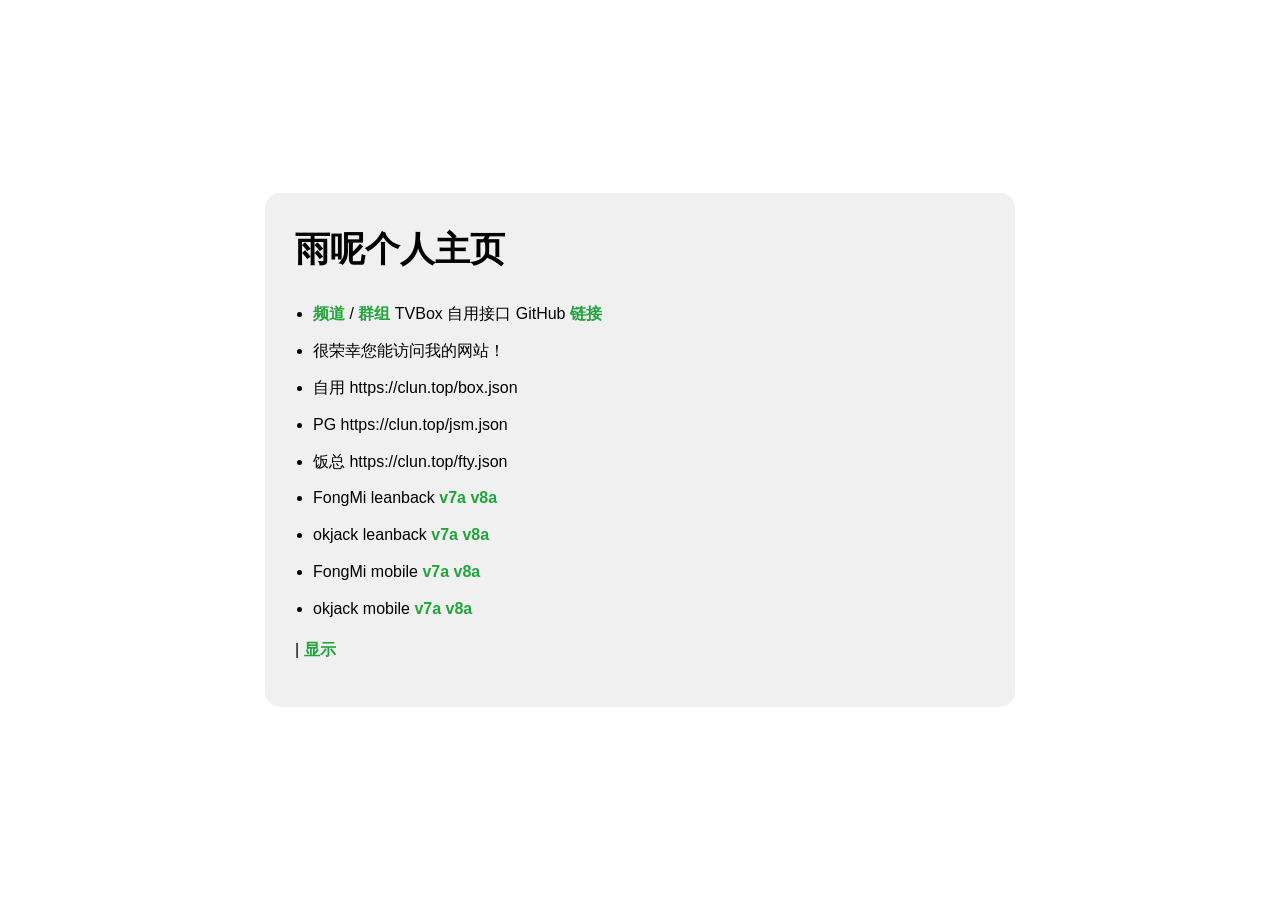
==== commit 1ef5599d: "Merge branch 'cluntop:main' into main" ====
--- a/index.html
+++ b/index.html
@@ -40,22 +40,22 @@
 			<li>很荣幸您能访问我的网站！</li>
 			<li>自用 https://clun.top/box.json</li>
 			<li>PG https://clun.top/jsm.json</li>
-			<li>饭总 https://clun.top/api.json</li>
+			<li>饭总 https://clun.top/fty.json</li>
 			<li>FongMi leanback
-				<a href="https://gh.clun.top/raw.githubusercontent.com/FongMi/Release/refs/heads/fongmi/apk/release/leanback-armeabi_v7a.apk" target="_blank">v7a</a>
-				<a href="https://gh.clun.top/raw.githubusercontent.com/FongMi/Release/refs/heads/fongmi/apk/release/leanback-arm64_v8a.apk" target="_blank">v8a</a>
+				<a href="https://raw.githubusercontent.com/FongMi/Release/refs/heads/fongmi/apk/release/leanback-armeabi_v7a.apk" target="_blank">v7a</a>
+				<a href="https://raw.githubusercontent.com/FongMi/Release/refs/heads/fongmi/apk/release/leanback-arm64_v8a.apk" target="_blank">v8a</a>
 			</li>
 			<li>okjack leanback
-				<a href="https://gh.clun.top/raw.githubusercontent.com/FongMi/Release/refs/heads/okjack/apk/release/leanback-armeabi_v7a.apk" target="_blank">v7a</a>
-				<a href="https://gh.clun.top/raw.githubusercontent.com/FongMi/Release/refs/heads/okjack/apk/release/leanback-arm64_v8a.apk" target="_blank">v8a</a>
+				<a href="https://raw.githubusercontent.com/FongMi/Release/refs/heads/okjack/apk/release/leanback-armeabi_v7a.apk" target="_blank">v7a</a>
+				<a href="https://raw.githubusercontent.com/FongMi/Release/refs/heads/okjack/apk/release/leanback-arm64_v8a.apk" target="_blank">v8a</a>
 			</li>
 			<li>FongMi mobile
-				<a href="https://gh.clun.top/raw.githubusercontent.com/FongMi/Release/refs/heads/fongmi/apk/release/mobile-armeabi_v7a.apk" target="_blank">v7a</a>
-				<a href="https://gh.clun.top/raw.githubusercontent.com/FongMi/Release/refs/heads/fongmi/apk/release/leanback-arm64_v8a.apk" target="_blank">v8a</a>
+				<a href="https://raw.githubusercontent.com/FongMi/Release/refs/heads/fongmi/apk/release/mobile-armeabi_v7a.apk" target="_blank">v7a</a>
+				<a href="https://raw.githubusercontent.com/FongMi/Release/refs/heads/fongmi/apk/release/mobile-arm64_v8a.apk" target="_blank">v8a</a>
 			</li>
 			<li>okjack mobile
-				<a href="https://gh.clun.top/raw.githubusercontent.com/FongMi/Release/refs/heads/okjack/apk/release/mobile-armeabi_v7a.apk" target="_blank">v7a</a>
-				<a href="https://gh.clun.top/raw.githubusercontent.com/FongMi/Release/refs/heads/okjack/apk/release/mobile-arm64_v8a.apk" target="_blank">v8a</a>
+				<a href="https://raw.githubusercontent.com/FongMi/Release/refs/heads/okjack/apk/release/mobile-armeabi_v7a.apk" target="_blank">v7a</a>
+				<a href="https://raw.githubusercontent.com/FongMi/Release/refs/heads/okjack/apk/release/mobile-arm64_v8a.apk" target="_blank">v8a</a>
 			</li>
 		</ul>
 		<p>
--- a/js/index.css
+++ b/js/index.css
@@ -1,210 +1,209 @@
 * {
-	margin: 0;
-	padding: 0;
-	box-sizing: border-box;
-	font-family: 'Segoe UI', Tahoma, Geneva, Verdana, sans-serif;
+    margin: 0;
+    padding: 0;
+    box-sizing: border-box;
+    font-family: 'Segoe UI', Tahoma, Geneva, Verdana, sans-serif;
 }
 
 body {
-	line-height: 1.6;
-	min-height: 100vh;
-	display: flex;
-	justify-content: center;
-	align-items: center;
-	padding: 20px;
+    line-height: 1.5;
+    min-height: 100vh;
+    display: flex;
+    justify-content: center;
+    align-items: center;
+    padding: 15px;
 }
 
 .container {
-	width: 60%;
-	background-color: #f0f0f0;
-	padding: 40px;
-	border-radius: 20px;
-	transition: all 0.4s ease;
+    width: 60%;
+    background-color: #f0f0f0;
+    padding: 30px;
+    border-radius: 15px;
+    transition: all 0.4s ease;
 }
 
 header {
-	text-align: center;
-	margin-bottom: 30px;
+    text-align: center;
+    margin-bottom: 20px;
 }
 
 h1 {
-	font-size: 2.5rem;
-	margin-bottom: 15px;
-	position: relative;
-	padding-bottom: 15px;
+    font-size: 2.2rem;
+    margin-bottom: 10px;
+    position: relative;
+    padding-bottom: 10px;
 }
 
 h1::after {
-	content: '';
-	position: absolute;
-	bottom: 0;
-	left: 50%;
-	transform: translateX(-50%);
-	width: 100px;
-	height: 4px;
-	border-radius: 2px;
+    content: '';
+    position: absolute;
+    bottom: 0;
+    left: 50%;
+    transform: translateX(-50%);
+    width: 80px;
+    height: 3px;
+    border-radius: 2px;
 }
 
 .subtitle {
-	font-size: 1.2rem;
-	max-width: 600px;
-	margin: 0 auto;
+    font-size: 1.1rem;
+    max-width: 600px;
+    margin: 0 auto;
 }
 
 .content {
-	display: flex;
-	gap: 30px;
-	margin-bottom: 30px;
+    display: flex;
+    gap: 20px;
+    margin-bottom: 20px;
 }
 
 .main-content {
-	flex: 3;
+    flex: 3;
 }
 
 .sidebar {
-	flex: 1;
-	padding: 20px;
-	border-radius: 10px;
+    flex: 1;
+    padding: 15px;
+    border-radius: 8px;
 }
 
 p {
-	margin-bottom: 20px;
-	font-size: 1.1rem;
-	text-align: justify;
+    margin-bottom: 15px;
+    font-size: 1rem;
+    text-align: justify;
 }
 
 ul {
-	padding-left: 20px;
-	margin: 20px 0;
+    padding-left: 18px;
+    margin: 15px 0;
 }
 
 ul li {
-	line-height: 2.3;
-	margin-bottom: 12px;
-	position: relative;
-	padding-left: 0;
+    line-height: 1.8;
+    margin-bottom: 8px;
+    position: relative;
+    padding-left: 0;
 }
 
 a {
-	color: #20a53a;
-	text-decoration: none;
-	font-weight: 600;
-	transition: all 0.3s ease;
-	border-bottom: 2px solid transparent;
+    color: #20a53a;
+    text-decoration: none;
+    font-weight: 600;
+    transition: all 0.3s ease;
+    border-bottom: 2px solid transparent;
 }
 
 .device-info {
-	padding: 15px;
-	border-radius: 10px;
-	text-align: center;
-	font-weight: 600;
-	margin-top: 20px;
-	display: flex;
-	align-items: center;
-	justify-content: center;
-	gap: 10px;
+    padding: 12px;
+    border-radius: 8px;
+    text-align: center;
+    font-weight: 600;
+    margin-top: 15px;
+    display: flex;
+    align-items: center;
+    justify-content: center;
+    gap: 8px;
 }
 
 .device-info i {
-	font-size: 1.5rem;
+    font-size: 1.3rem;
 }
 
 .features {
-	display: flex;
-	gap: 20px;
-	margin-top: 30px;
+    display: flex;
+    gap: 15px;
+    margin-top: 20px;
 }
 
 .feature-card {
-	padding: 25px;
-	border-radius: 10px;
-	text-align: center;
-	flex: 1;
-	transition: transform 0.3s ease;
+    padding: 20px;
+    border-radius: 8px;
+    text-align: center;
+    flex: 1;
+    transition: transform 0.3s ease;
 }
 
 .feature-card:hover {
-	transform: translateY(-5px);
+    transform: translateY(-3px);
 }
 
 .feature-card i {
-	font-size: 2.5rem;
-	margin-bottom: 15px;
+    font-size: 2.2rem;
+    margin-bottom: 12px;
 }
 
 @media (max-width: 1024px) {
-	.container {
-		width: 85%;
-		padding: 30px;
-	}
-
-	h1 {
-		font-size: 2rem;
-	}
-
-	.content {
-		flex-direction: column;
-	}
-
-	.features {
-		flex-wrap: wrap;
-	}
-
-	.feature-card {
-		flex: 1 1 45%;
-	}
+    .container {
+        width: 90%;
+        padding: 25px;
+    }
+
+    h1 {
+        font-size: 1.9rem;
+    }
+
+    .content {
+        flex-direction: column;
+        gap: 15px;
+    }
+
+    .features {
+        flex-wrap: wrap;
+    }
+
+    .feature-card {
+        flex: 1 1 45%;
+        padding: 18px;
+    }
 }
 
 @media (max-width: 768px) {
-	body {
-		padding: 10px;
-		align-items: flex-start;
-	}
-
-	.container {
-		width: 100%;
-		margin: 20px 0;
-		padding: 25px 20px;
-	}
-
-	h1 {
-		font-size: 1.8rem;
-		padding-bottom: 10px;
-	}
-
-	.subtitle {
-		font-size: 1rem;
-	}
-
-	ul li {
-		line-height: 1.8;
-	}
-
-	.features {
-		flex-direction: column;
-	}
-
-	.feature-card {
-		flex: 1 1 100%;
-	}
-
-	.device-info {
-		font-size: 0.9rem;
-		padding: 12px;
-	}
+    body {
+        padding: 8px;
+    }
+
+    .container {
+        padding: 20px 15px;
+    }
+
+    h1 {
+        font-size: 1.7rem;
+        padding-bottom: 8px;
+    }
+
+    .subtitle {
+        font-size: 0.95rem;
+    }
+
+    ul li {
+        line-height: 1.6;
+    }
+
+    .features {
+        flex-direction: column;
+        gap: 12px;
+    }
+
+    .device-info {
+        padding: 10px;
+        font-size: 0.9rem;
+    }
 }
 
 @media (max-width: 480px) {
-	.container {
-		padding: 20px 15px;
-	}
-
-	h1 {
-		font-size: 1.6rem;
-	}
-
-	ul li {
-		line-height: 1.6;
-		font-size: 0.95rem;
-	}
+    .container {
+        padding: 18px 12px;
+    }
+
+    h1 {
+        font-size: 1.5rem;
+    }
+
+    ul li {
+        font-size: 0.92rem;
+    }
+    
+    .feature-card {
+        padding: 15px;
+    }
 }
